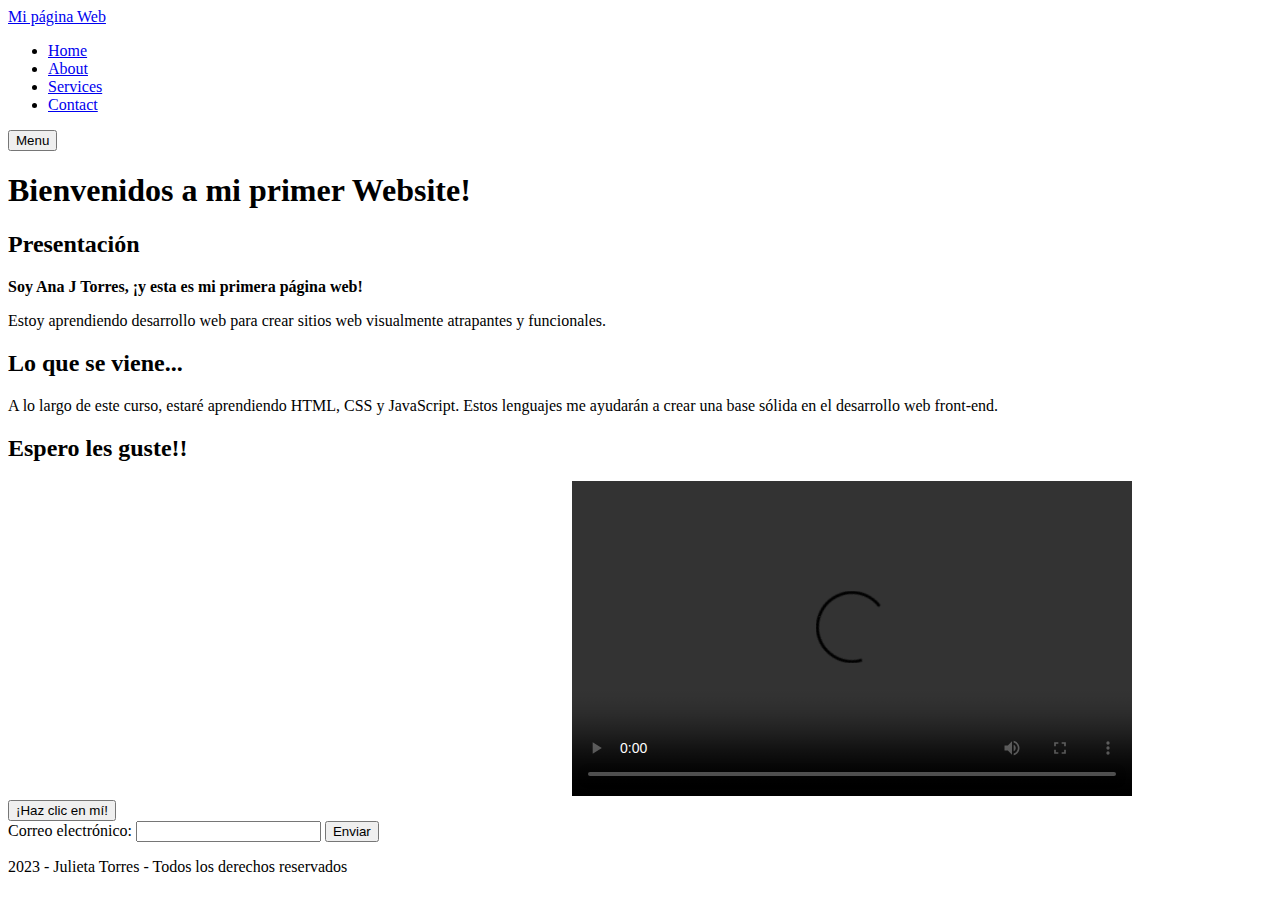
==== index.html @ ba909774 "Initial commit" ====
<!DOCTYPE html>
<html>
    <head>
        <meta charset="UTF-8"/>
        <Title>Mi primer Website</Title>
       <link rel="stylesheet" href="../styles.css">
    </head>
    <body>
        <header>
            <div class="container-nav">
                <nav class="navbar" role="navigation">
                    <a href="index.html" class="brand">Mi página Web</a>
                        <ul class="nav-links">
                            <li><a href="index.html">Home</a></li>
                            <li><a href="about.html">About</a></li>
                            <li><a href="services.html">Services</a></li>
                            <li><a href="contact.html">Contact</a></li>
                        </ul>
                    </nav>
            <button class="button-menu-toggle">Menu</button>
            </div>
        </header>
        <main>
        <div class="container">
            <h1>Bienvenidos a mi primer Website!</h1>
            <section>
                <h2>Presentación</h2>
                <p><strong>Soy Ana J Torres, ¡y esta es mi primera página web!</strong></p>
                <p>Estoy aprendiendo desarrollo web para crear sitios web 
                    visualmente atrapantes y funcionales.</p>
            </section>
            <section>
                <h2>Lo que se viene...</h2>
                    <p>A lo largo de este curso, estaré aprendiendo HTML, 
                        CSS y JavaScript. 
                        Estos lenguajes me ayudarán a crear una base sólida 
                        en el desarrollo web front-end.</p>
                <h2>Espero les guste!!</h2>
            </section>
        </div>
        <div class="video-container">
            <iframe width="560" height="315" src="https://www.youtube.com/embed/qWcwFMAqpME" 
                title="YouTube video player" frameborder="0" 
                allow="accelerometer; autoplay; clipboard-write; 
                encrypted-media; gyroscope; picture-in-picture; 
                web-share" allowfullscreen></iframe>
            <video width="560" height="315" src="./video/VID_20170604_180935 France.mp4" 
                controls></video>
        </div>
            
        <button onClick="showAlert()" aria-label="Haz clic en mí">¡Haz clic en mí!</button>
        <form id="myForm">
            <label for="email">Correo electrónico:</label>
            <input type="email" id="email" name="email" required>
            <button class="boton" type="submit">Enviar</button>
        </form>
        <script src="../script.js"></script>
        </main>
        <footer>
            <Fragment>
                <div class="footer">
                    <footer>
                        <p class='text'>
                        2023 - Julieta Torres - Todos los derechos reservados
                        </p>
                    </footer>
                </div>
            </Fragment>
        </footer>
    </body>
</html>
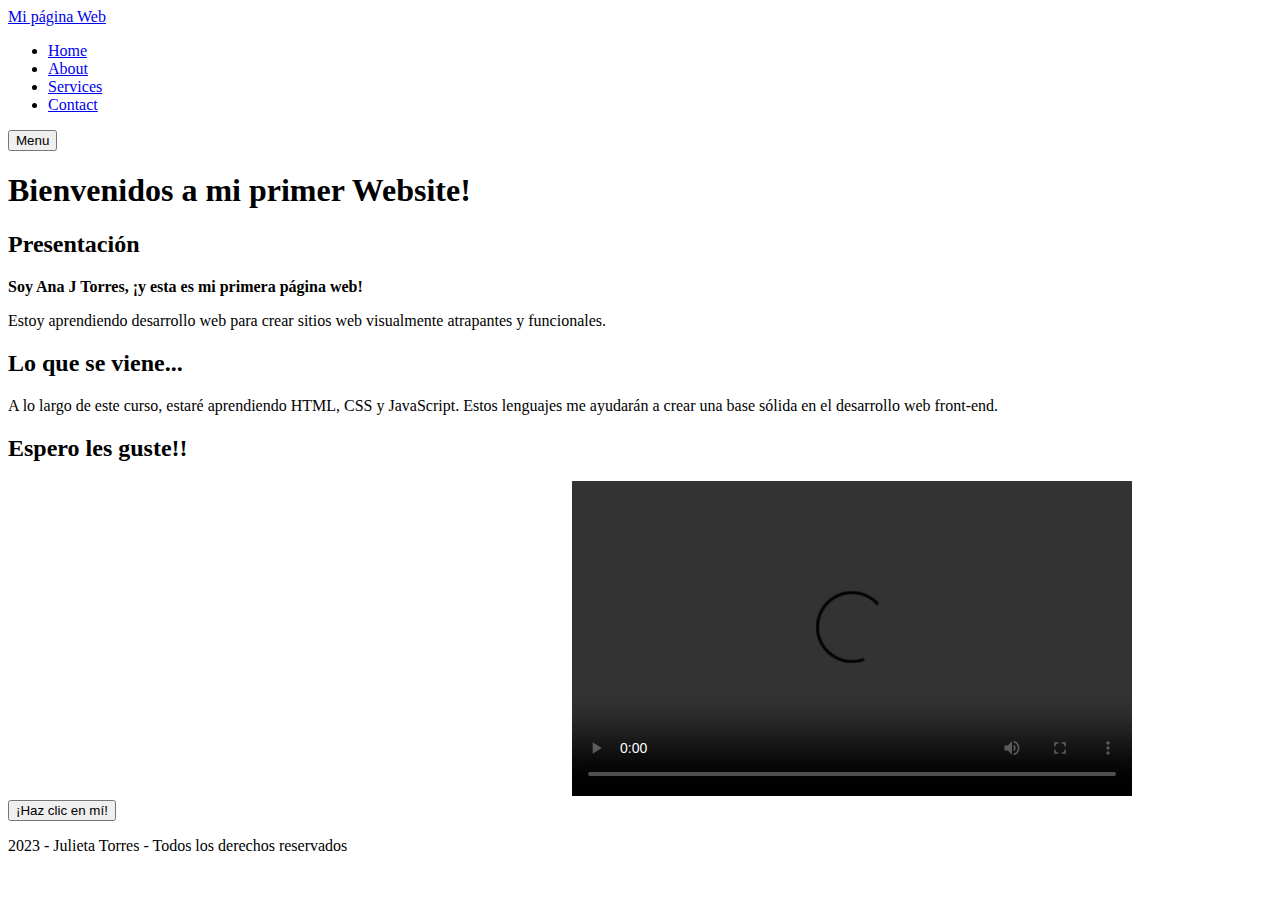
==== commit a7e2f1c0: "Clase8" ====
--- a/index.html
+++ b/index.html
@@ -49,11 +49,7 @@
         </div>
             
         <button onClick="showAlert()" aria-label="Haz clic en mí">¡Haz clic en mí!</button>
-        <form id="myForm">
-            <label for="email">Correo electrónico:</label>
-            <input type="email" id="email" name="email" required>
-            <button class="boton" type="submit">Enviar</button>
-        </form>
+        
         <script src="../script.js"></script>
         </main>
         <footer>
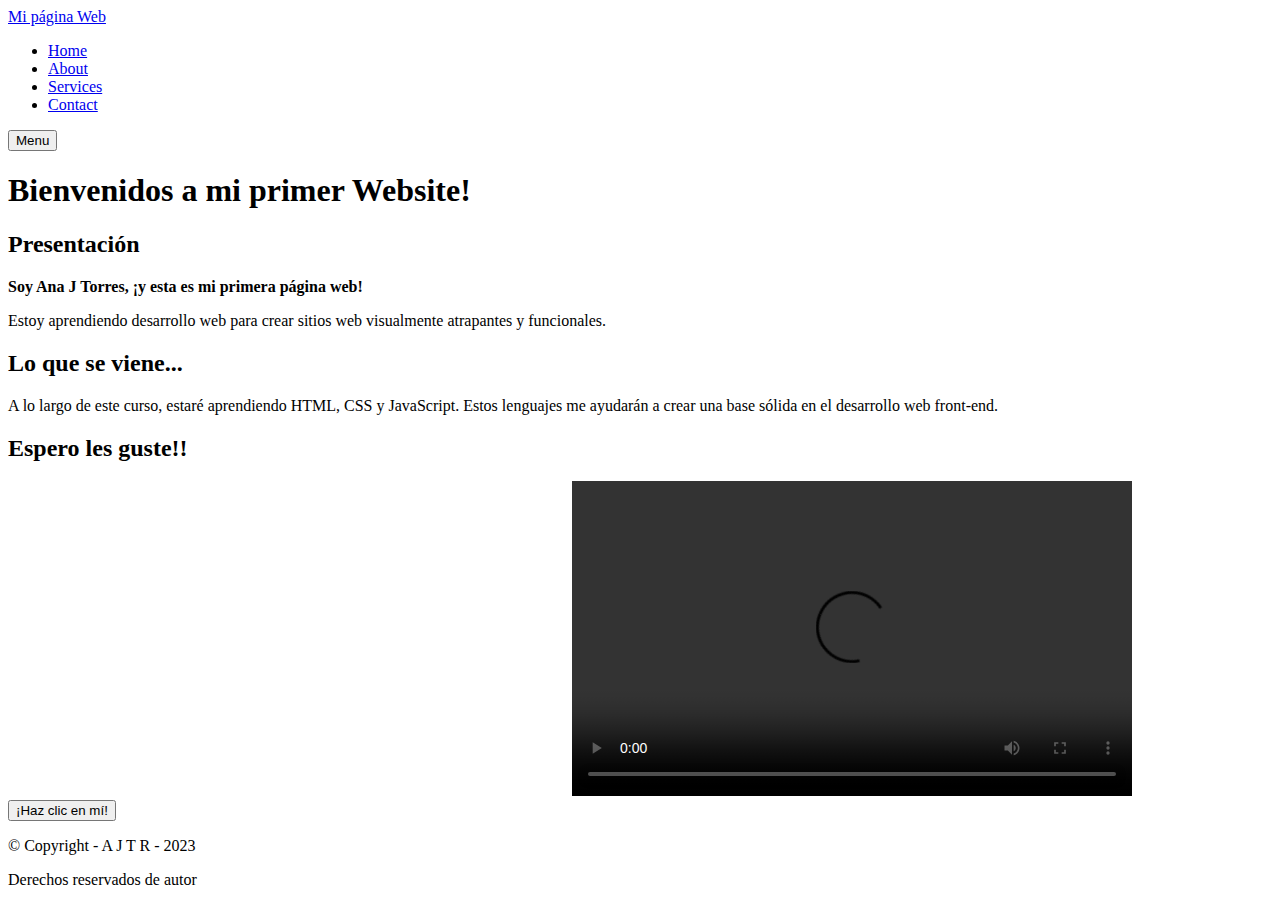
==== commit c1d78910: "Arreglo footer" ====
--- a/index.html
+++ b/index.html
@@ -56,9 +56,8 @@
             <Fragment>
                 <div class="footer">
                     <footer>
-                        <p class='text'>
-                        2023 - Julieta Torres - Todos los derechos reservados
-                        </p>
+                        <p class="copyright">&copy Copyright  -  A  J  T  R  - 2023</p>
+                        <p>Derechos reservados de autor</p>
                     </footer>
                 </div>
             </Fragment>
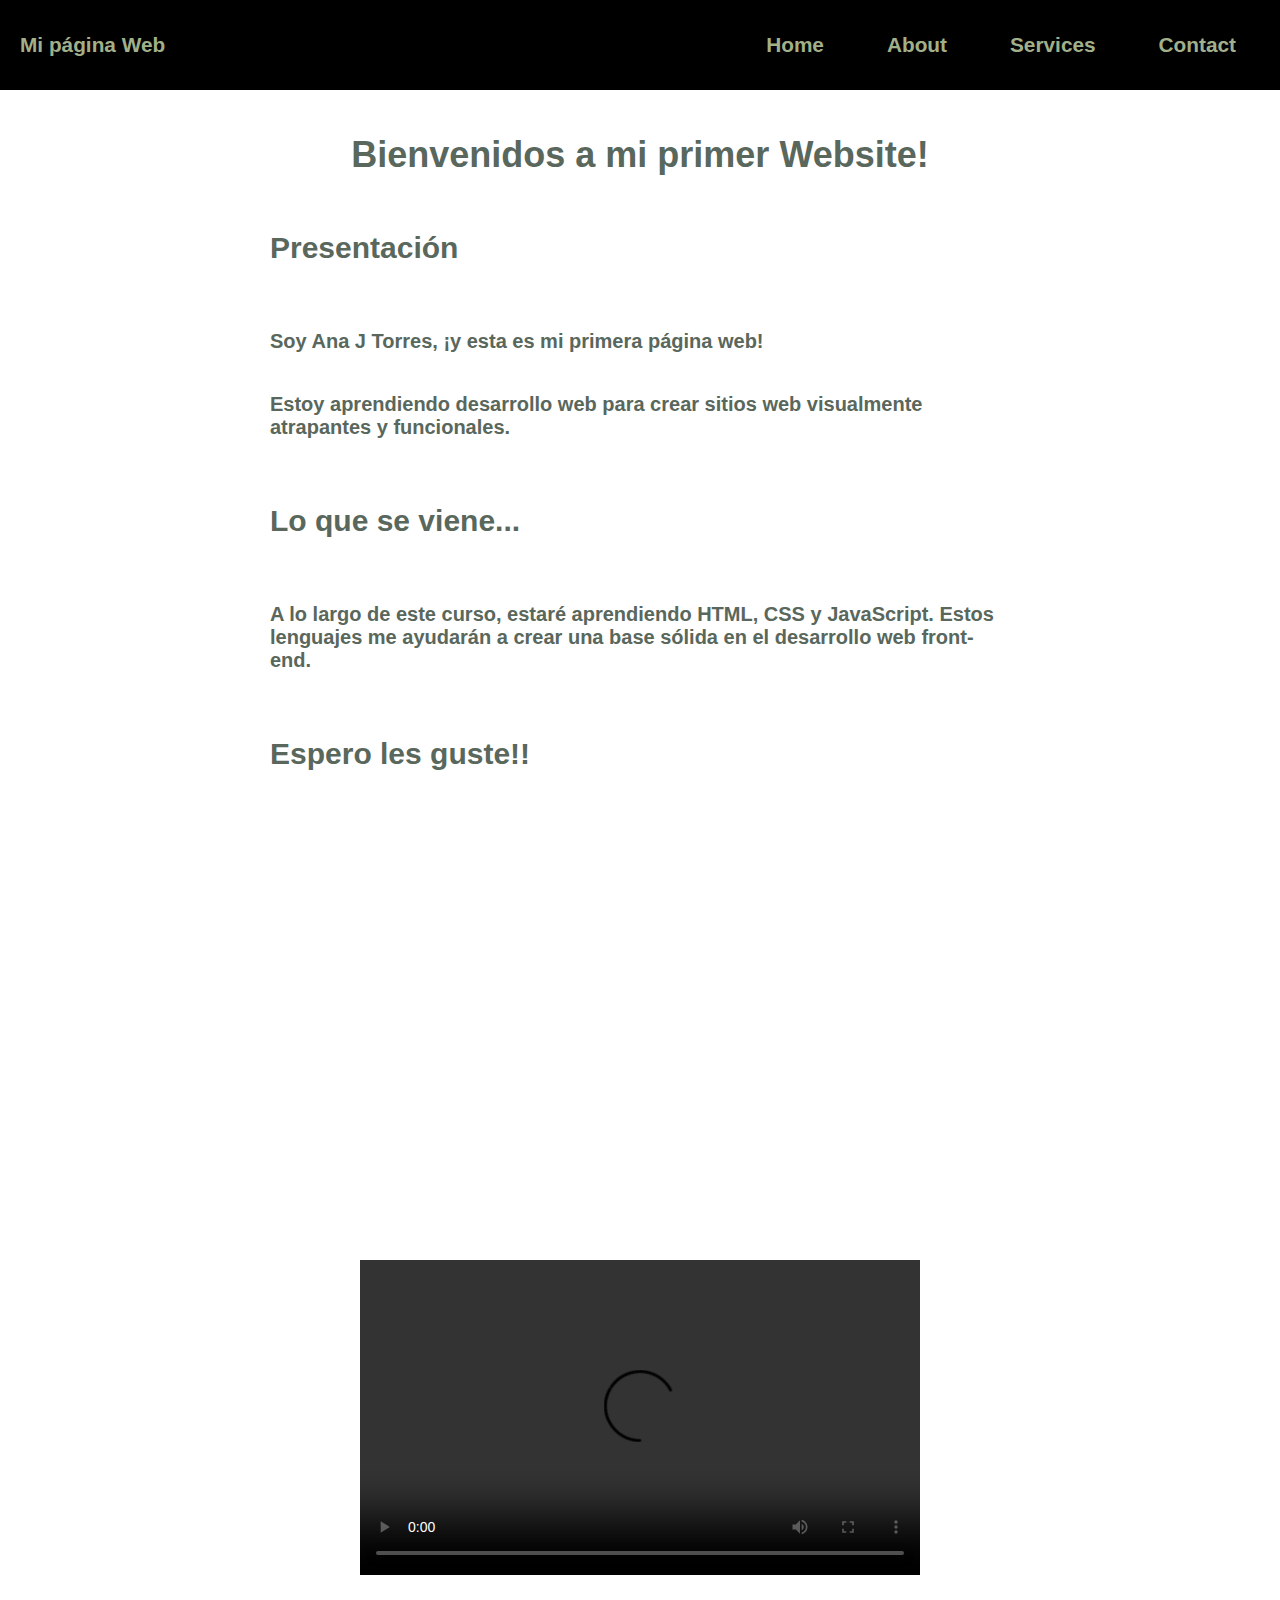
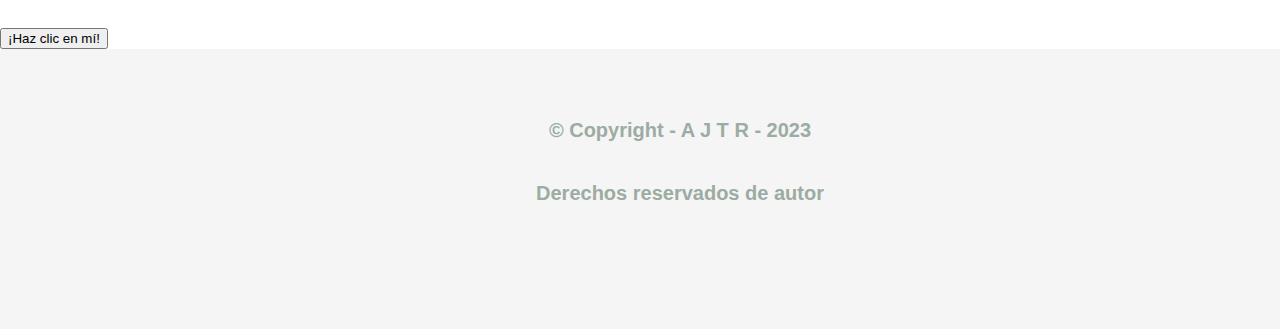
==== commit b58c8d25: "Arreglo css" ====
--- a/index.html
+++ b/index.html
@@ -3,7 +3,7 @@
     <head>
         <meta charset="UTF-8"/>
         <Title>Mi primer Website</Title>
-       <link rel="stylesheet" href="../styles.css">
+       <link rel="stylesheet" href="styles.css">
     </head>
     <body>
         <header>
--- a/styles.css
+++ b/styles.css
@@ -0,0 +1,182 @@
+body, ul{
+    color: rgb(89, 103, 92);
+    font-family: Verdana, Geneva, Tahoma, sans-serif;
+    font-weight: bold;
+    font-size: 20px;
+    margin: 0;
+    padding: 0;
+}
+.container{
+    max-width: 800px;
+    margin: auto;
+    padding: 20px;
+}
+.row{
+    display: flex;
+    flex-wrap: wrap;
+    margin: 10px;
+}
+.column{
+    flex: 1;
+    padding: 10px
+}
+
+h1{
+    font-size: 36px;
+    text-align: center;
+}
+h2{
+    padding: 30px;
+}
+.container-nav{
+    background-color: black;
+    display: flex;
+    padding: 20px;
+    height: 50px;
+    opacity: 9;
+}
+.navbar{
+    display: flex;
+    justify-content: space-between;
+    width: 100%;
+}
+.brand{
+    display: flex;
+    align-items: center;
+}
+li>a{
+    padding: 8px 24px;
+}
+li{
+    margin-left: 15px;
+    transition: 2s;
+    list-style-type: none;
+}
+a{
+    color: white;
+    text-decoration: none;
+}
+.nav-links{
+    display: flex;
+    align-items: center;
+}
+.button-menu-toggle{
+    display: none;
+}
+.navbar a{
+    display: flex;
+    color:rgb(162, 176, 137);
+    font-weight: bold;
+    
+    font-size: 1.3rem;
+}
+
+brand, a:hover{
+    color: whitesmoke;
+}
+p{
+    font-size: 20px;
+    padding: 10px;
+    margin: 20px;
+}
+
+.ejemplo{
+    padding: 10px;
+    border: 1px solid black;
+    margin: 20px 20px 0 20px;
+}
+.boton{
+    background-color: rgb(65, 61, 51);
+    width: 150px;
+    height: 40px;
+    margin: 50px ;
+    border-color: black;
+    border-width: 2px;
+    border-radius: 15px;
+    color: white;
+}
+#myForm{
+    margin-left: 25%;
+}
+form{
+    display: list-item;
+    margin: 40px 0;
+}
+form label, form legend{
+    display: block;
+    font-size: 20px;
+    margin: 0 0 10px;
+}
+.input-padron{
+    display: block;
+    margin: 0 0 20px;
+    padding: 10px 25px;
+    width: 50%;
+}
+.img-container{
+    display: flex;
+    flex-wrap: wrap;
+    justify-content: space-evenly;
+    
+}
+.video-container{
+    display: flex;
+    flex-direction: column;
+    align-items: center;
+    gap: 50px;
+    padding: 50px;
+}
+.footer{
+    height: 200px;
+    text-align: center;
+    padding: 40px;
+    color: rgb(156, 172, 162);
+    width: 100%;
+    background-color: #f5f5f5;
+}
+.text{
+    align-items: center;
+}
+
+@media (max-width: 768px){
+    .column {
+        flex: 100%;
+    }
+    .nav-links{
+        display: none;
+    }
+    .button-menu-toggle{
+        display: block;
+        background-color: white;
+        border: none;
+        border-radius: 50px;
+        padding: 0 24px;
+        font-family: monospace;
+        font-weight: bold;
+        font-size: 20px;
+    }
+    .nav-links.nav-links-responsive{
+        position: absolute;
+        display: flex;
+        background-color: rgba(20, 20, 20, 0.95);
+        width: 100%;
+        height: 100%;
+        top: 70px;
+        left:0;
+        flex-direction: column;
+        padding-top: 200px;
+        align-items: center;
+        gap: 70px;
+        font-size: 40px;
+    }
+    .img-container{
+        flex-direction: column;
+    }
+    .video-container{
+        padding: 10px;
+        gap: 5px;
+    }
+    iframe, video{
+        max-width: 90%;
+    }
+}
